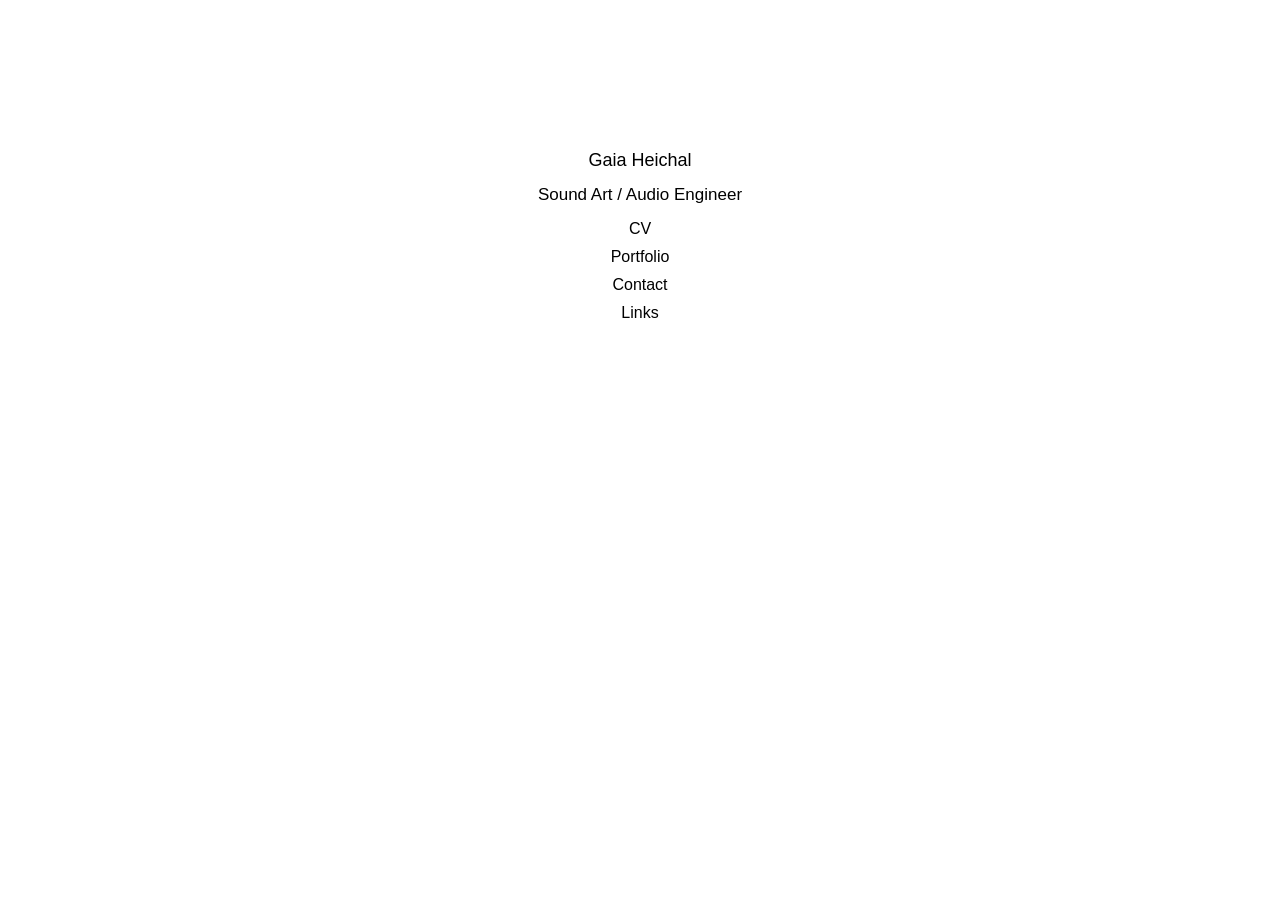
==== index.html @ a3154b72 "Add files via upload" ====
<!DOCTYPE html>
<html lang="en">
<head>
  <meta charset="UTF-8">
  <meta name="viewport" content="width=device-width, initial-scale=1.0">
  <title>Gaia Heichal</title>

  <link rel="stylesheet" href="styles.css">

  <!-- Google Analytics -->
  <script type="text/javascript">
    var _gaq = _gaq || [];
    _gaq.push(['_setAccount', 'UA-27734646-1']);
    _gaq.push(['_trackPageview']);

    (function () {
      var ga = document.createElement('script');
      ga.type = 'text/javascript';
      ga.async = true;
      ga.src = (document.location.protocol === 'https:' ? 'https://ssl' : 'http://www') + '.google-analytics.com/ga.js';
      var s = document.getElementsByTagName('script')[0];
      s.parentNode.insertBefore(ga, s);
    })();
  </script>

</head>
<body>

  <h1>Gaia Heichal</h1>
  <h2>Sound Art / Audio Engineer</h2>
  <a href="files/GaiaHeichal_CV2025.pdf" target="_blank">CV</a>
<div class="radio-group">
  <label>
    <input type="radio" name="section" data-url="portfolio.html"> Portfolio
  </label>
  <label>
    <input type="radio" name="section" data-url="contact.html"> Contact
  </label>
  <label>
    <input type="radio" name="section" data-url="links.html"> Links
  </label>
</div>

<script>
  const radios = document.querySelectorAll('.radio-group input[type="radio"]');

  radios.forEach(radio => {
    radio.addEventListener('change', () => {
      const url = radio.dataset.url; // get the page URL
      if (url) {
        window.location.href = url;   // navigate
      }
    });
  });
</script>

</body>
</html>
---- styles.css ----
body {
            font-family: Arial;
            text-align: center;
            /* margin-top: 150px; */
          
        }

        h1 {
            margin-top: 150px;
            margin-bottom: 10px;
            font-size:18px;
            font-weight: normal;
        }

        h2 {
            margin-bottom: 15px;
            font-weight: normal;
            font-size:17px;
        }

        h3 {
            font-weight: normal;
            font-size:16px;
            margin-bottom: 3px;
        }
        /* Hyperlink styling */
        a {
            color: black;
            text-decoration: none;
            font-size: 16px;
        }

        a:hover {
            text-decoration: underline;
        }

        /* Radio labels */
        .radio-group label {
            display: block;
            margin: 10px 0;
            cursor: pointer;
            text-decoration: none;
            list-style: none;
            font-size: 16px;
        }

        .radio-group label:hover {
            text-decoration: underline;
        }

        input[type="radio"] {
            margin-right: 8px;
        }

    input[type="radio"] {
  display: none;
}



.image-container {
  /* margin-top: 20px; */
  /* column-gap: 24px; horizontal spacing */
  /* row-gap: 254px;    vertical spacing (ROWS) */
  column-count: 3;
  column-gap: 16px;
}

.image-container a {
  break-inside: avoid;
  display: inline-block;
  width: 100%;
  margin-bottom: 24px;
}

/* Images fill grid cells */
.image-container img,
.image-container video {
  width: 100%;
  height: auto;
  display: inline-block;
  /* object-fit: cover; */
  /* flex-direction: column; */
}

.hover-video {
  /* width: 300px; */
  height: auto;
  cursor: pointer;
  transition: transform 0.2s ease;
}
/* 
.hover-video:hover {
  transform: scale(1.05);
} */
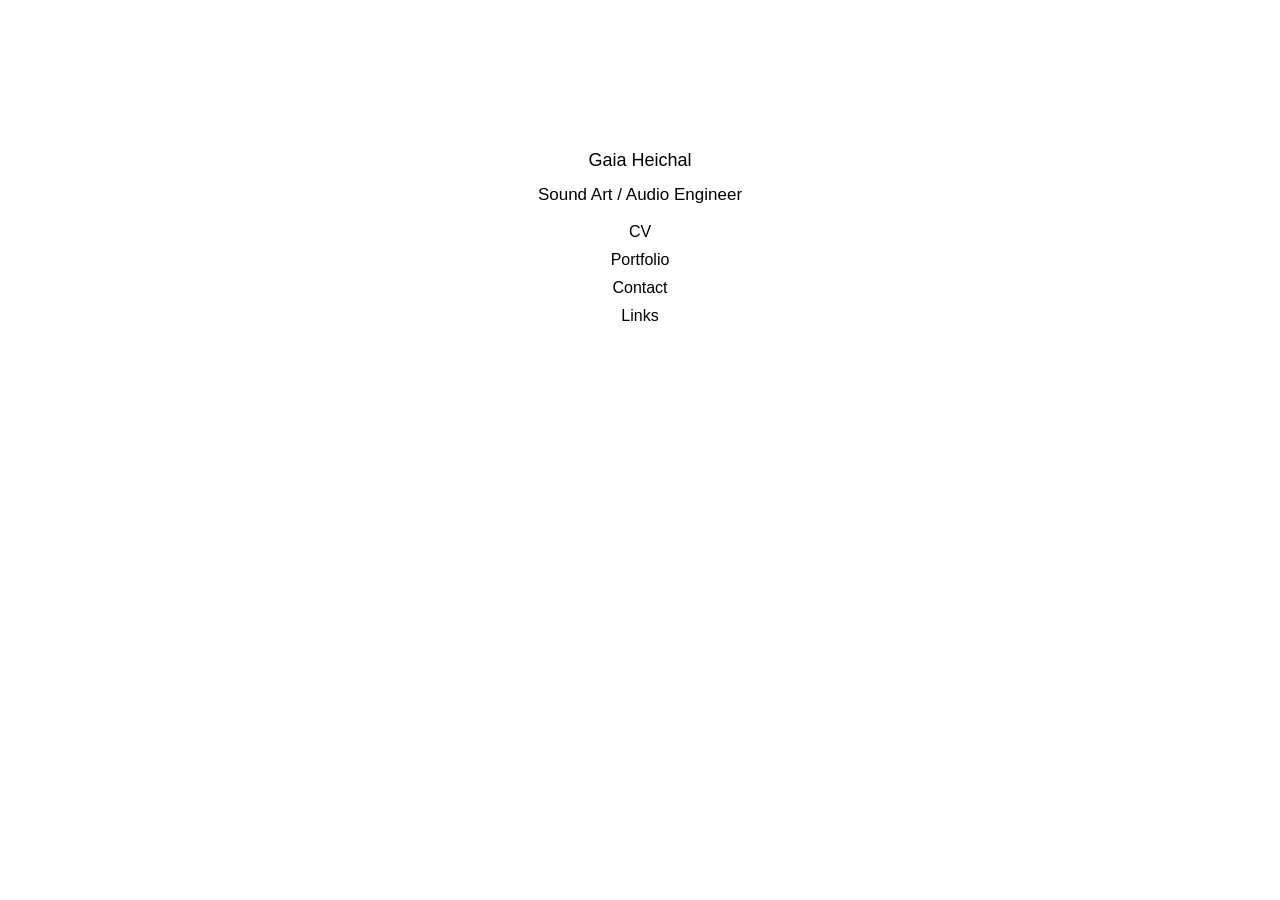
==== commit 6415fb71: "Update index.html" ====
--- a/index.html
+++ b/index.html
@@ -24,6 +24,9 @@
   </script>
 
 </head>
+<link rel="icon" href="images/favicon.ico" sizes="any">
+<link rel="icon" href="images/favicon.png" type="image/png">
+<link rel="apple-touch-icon" href="images/favicon.png">
 <body>
 
   <h1>Gaia Heichal</h1>
@@ -45,7 +48,7 @@
   const radios = document.querySelectorAll('.radio-group input[type="radio"]');
 
   radios.forEach(radio => {
-    radio.addEventListener('change', () => {
+    radio.addEventListener('click', () => {
       const url = radio.dataset.url; // get the page URL
       if (url) {
         window.location.href = url;   // navigate
@@ -55,4 +58,4 @@
 </script>
 
 </body>
-</html>+</html>
--- a/styles.css
+++ b/styles.css
@@ -13,7 +13,7 @@
         }
 
         h2 {
-            margin-bottom: 15px;
+            margin-bottom: 18px;
             font-weight: normal;
             font-size:17px;
         }
@@ -62,8 +62,10 @@
   /* margin-top: 20px; */
   /* column-gap: 24px; horizontal spacing */
   /* row-gap: 254px;    vertical spacing (ROWS) */
-  column-count: 3;
-  column-gap: 16px;
+  /* column-count: 3;  */
+  /* column-gap: 14px; */
+    column-count: 5; 
+  column-gap: 10px;
 }
 
 .image-container a {
@@ -76,6 +78,7 @@
 /* Images fill grid cells */
 .image-container img,
 .image-container video {
+  /* width: 100%; */
   width: 100%;
   height: auto;
   display: inline-block;
@@ -89,7 +92,16 @@
   cursor: pointer;
   transition: transform 0.2s ease;
 }
+
+img.cu{
+  height: 50%;
+  width: 50%;
+}
+/* .img-cc {
+  height: 50%;
+  width: 50%;
+} */
 /* 
 .hover-video:hover {
   transform: scale(1.05);
-} */+} */
